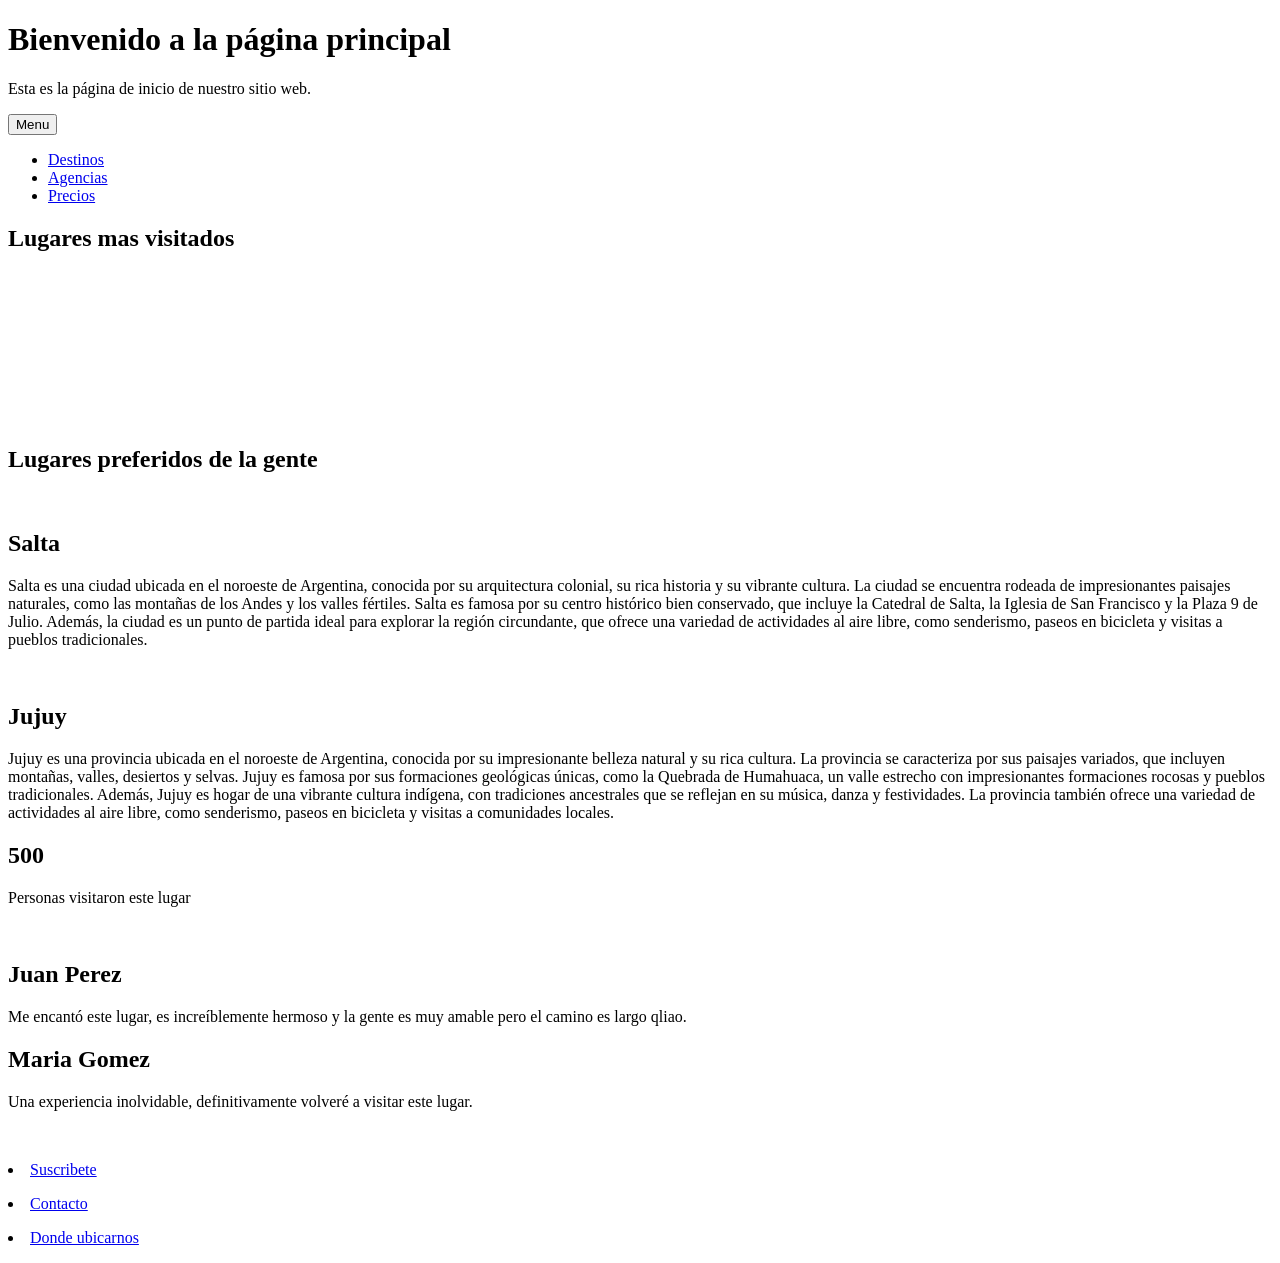
==== tp1 html y css/Pagina principal/Home.html @ c94e2295 "Primer commit" ====
<!DOCTYPE html>
<html>
<head>
    <meta charset="UTF-8">
    <meta name="viewport" content="width=device-width, initial-scale=1.0">
    <title>Pagina principal</title>
</head>
<body>
    <h1>Bienvenido a la página principal</h1>
    <p>Esta es la página de inicio de nuestro sitio web.</p>
    <header>
        <nav>
             <button>Menu</button>
            <ul>
               
                <li><a href="Destinos.html">Destinos</a></li>
                <li><a href="Agencias.html">Agencias</a></li>
                <li><a href="Precios.html">Precios</a></li>

            </ul>
        </nav>
<main>
   
    <!--Video de lugares mas visitados (Seccion hero)-->
    <section class="lugares">
        <div><h1>Lugares mas visitados</h1></div>
        <video src="paisajes.mp4" autoplay loop muted></video>
    </section>

   <!--Destinos destacados-->
<section class="Destinos">
    <h1>Lugares preferidos de la gente</h1>
    <div class="destino">
        <img src="" alt="">
        <h2>Salta</h2>
        <p>Salta es una ciudad ubicada en el noroeste de Argentina, conocida por su arquitectura colonial, su rica historia y su vibrante cultura. La ciudad se encuentra rodeada de impresionantes paisajes naturales, como las montañas de los Andes y los valles fértiles. Salta es famosa por su centro histórico bien conservado, que incluye la Catedral de Salta, la Iglesia de San Francisco y la Plaza 9 de Julio. Además, la ciudad es un punto de partida ideal para explorar la región circundante, que ofrece una variedad de actividades al aire libre, como senderismo, paseos en bicicleta y visitas a pueblos tradicionales.</p>
    </div>
    <div class="destino">
        <img src="" alt="">
        <h2>Jujuy</h2>
        <p>Jujuy es una provincia ubicada en el noroeste de Argentina, conocida por su impresionante belleza natural y su rica cultura. La provincia se caracteriza por sus paisajes variados, que incluyen montañas, valles, desiertos y selvas. Jujuy es famosa por sus formaciones geológicas únicas, como la Quebrada de Humahuaca, un valle estrecho con impresionantes formaciones rocosas y pueblos tradicionales. Además, Jujuy es hogar de una vibrante cultura indígena, con tradiciones ancestrales que se reflejan en su música, danza y festividades. La provincia también ofrece una variedad de actividades al aire libre, como senderismo, paseos en bicicleta y visitas a comunidades locales.</p>
    </div>
</section>

    <!--Contador de visitas -->
    <section class="visitas">
        <div class="contador">
            <h1>500</h1>
            <p>Personas visitaron este lugar</p>
        </div>
    </section>
  
    <!--Testimonios -->
    <section class="testimonios">
        <div class="testimonio">
            <img src="/Pagina principal/Assets/Video/marca-agua-jujuy-al-momento-1-64png.webp" alt="">
            <h2>Juan Perez</h2>
            <p>Me encantó este lugar, es increíblemente hermoso y la gente es muy amable pero el camino es largo qliao.</p>
        </div>
        <div class="testimonio">
            <h2>Maria Gomez</h2>
            <p>Una experiencia inolvidable, definitivamente volveré a visitar este lugar.</p>     
            <img src="" alt="">
        </div>
    </section>
</main>

<Footer>
    <p><li><a href="Suscribete">Suscribete</a></li></p>
    <p><li><a href="Contacto de unju">Contacto</a></li></p>
    <p><li><a href="Donde ubicarnos">Donde ubicarnos</a></li></p>
    
</Footer>
    </header>
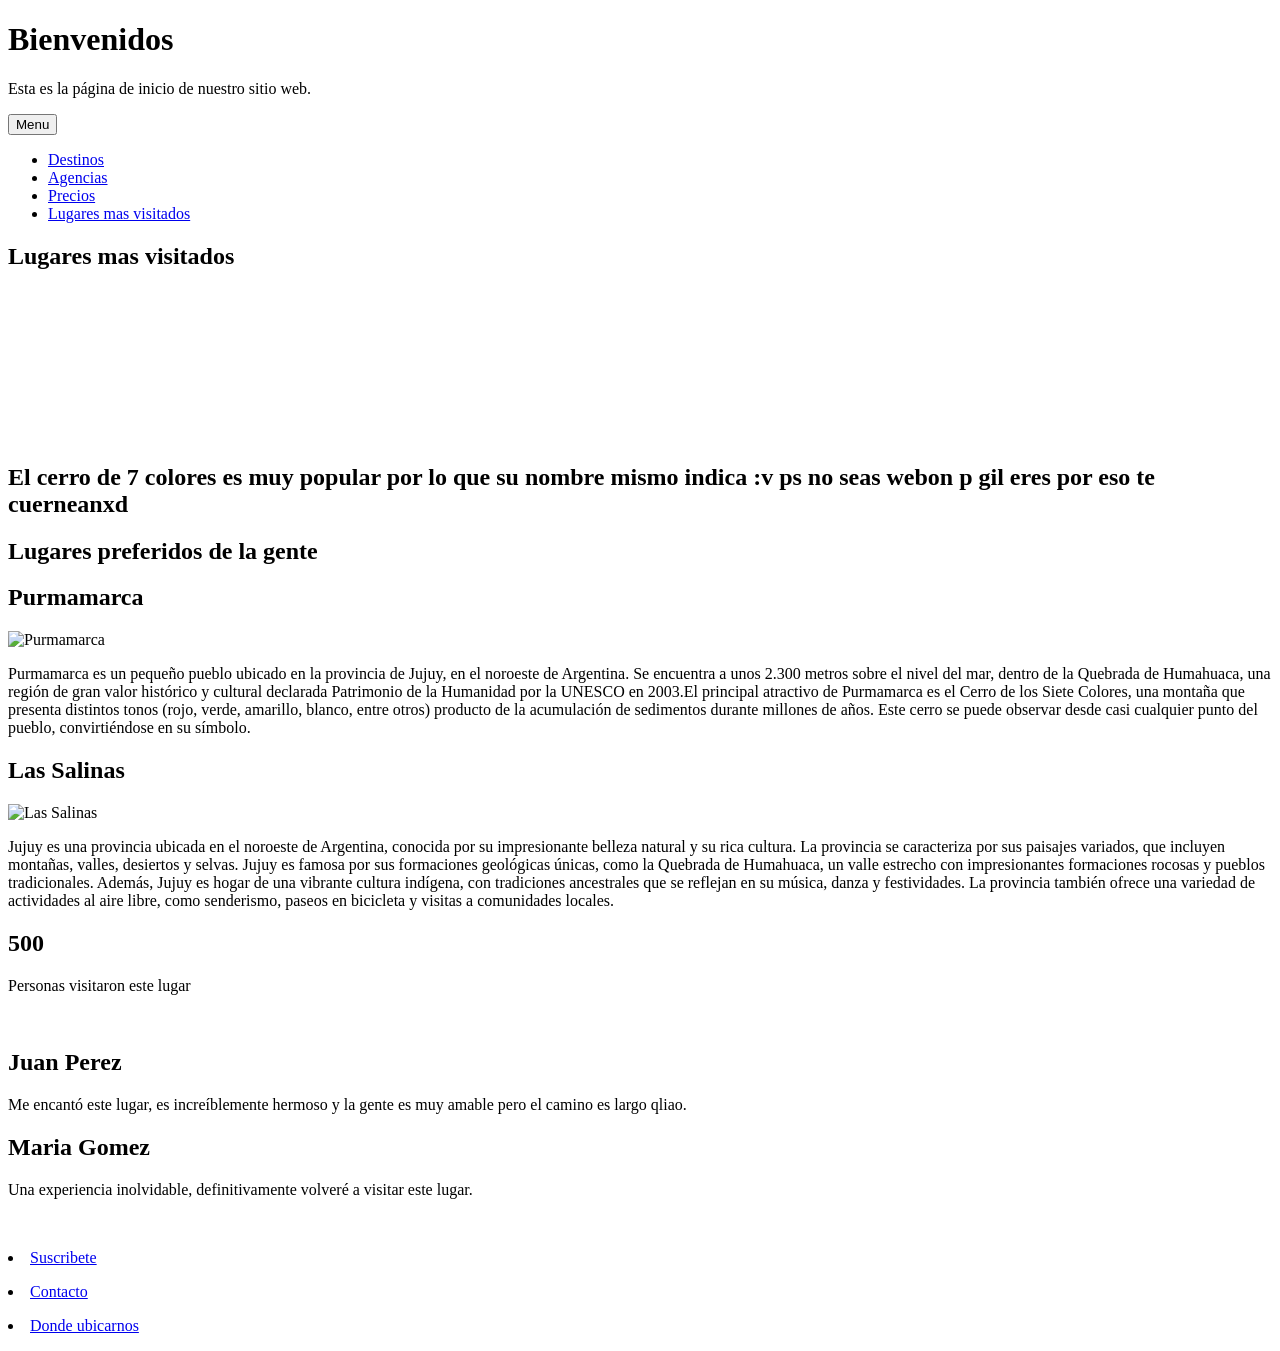
==== commit 76a19ca2: "añadiendo las demas paginas wn" ====
--- a/tp1 html y css/Pagina principal/Home.html
+++ b/tp1 html y css/Pagina principal/Home.html
@@ -4,11 +4,18 @@
     <meta charset="UTF-8">
     <meta name="viewport" content="width=device-width, initial-scale=1.0">
     <title>Pagina principal</title>
+    <link rel="stylesheet" href="/Pagina principal/Assets/css/home.css">
 </head>
+
+
 <body>
-    <h1>Bienvenido a la página principal</h1>
+    
+    <header>
+        <h1 class="titulo">Bienvenidos</h1>
     <p>Esta es la página de inicio de nuestro sitio web.</p>
-    <header>
+    </header>
+  
+    
         <nav>
              <button>Menu</button>
             <ul>
@@ -16,6 +23,7 @@
                 <li><a href="Destinos.html">Destinos</a></li>
                 <li><a href="Agencias.html">Agencias</a></li>
                 <li><a href="Precios.html">Precios</a></li>
+                <li><a href="/Pagina principal/pages/BlogDestinos.html">Lugares mas visitados</a></li>
 
             </ul>
         </nav>
@@ -24,22 +32,32 @@
     <!--Video de lugares mas visitados (Seccion hero)-->
     <section class="lugares">
         <div><h1>Lugares mas visitados</h1></div>
-        <video src="paisajes.mp4" autoplay loop muted></video>
+        <video src="/Pagina principal/Assets/video/YTDown.com_Shorts_Cerro-de-los-7-colores-Purmamarca_Media_oXQhgATPeMg_002_720p.mp4" autoplay loop muted></video>
+    <div class="overlay">
+        <h1>El cerro de 7 colores es muy popular por lo que su nombre mismo indica :v ps no seas webon p gil eres por eso te cuerneanxd</h1>
+    </div>
     </section>
 
    <!--Destinos destacados-->
 <section class="Destinos">
-    <h1>Lugares preferidos de la gente</h1>
+
+    <h1 class="titulo-destinos">Lugares preferidos de la gente</h1>
     <div class="destino">
-        <img src="" alt="">
-        <h2>Salta</h2>
-        <p>Salta es una ciudad ubicada en el noroeste de Argentina, conocida por su arquitectura colonial, su rica historia y su vibrante cultura. La ciudad se encuentra rodeada de impresionantes paisajes naturales, como las montañas de los Andes y los valles fértiles. Salta es famosa por su centro histórico bien conservado, que incluye la Catedral de Salta, la Iglesia de San Francisco y la Plaza 9 de Julio. Además, la ciudad es un punto de partida ideal para explorar la región circundante, que ofrece una variedad de actividades al aire libre, como senderismo, paseos en bicicleta y visitas a pueblos tradicionales.</p>
+        <div class="imagen-contenedor">
+            <h2>Purmamarca</h2>
+            <img src="/Pagina principal/Assets/images/purmamarca.webp" alt="Purmamarca">
+        </div>
+        <p>Purmamarca es un pequeño pueblo ubicado en la provincia de Jujuy, en el noroeste de Argentina. Se encuentra a unos 2.300 metros sobre el nivel del mar, dentro de la Quebrada de Humahuaca, una región de gran valor histórico y cultural declarada Patrimonio de la Humanidad por la UNESCO en 2003.El principal atractivo de Purmamarca es el Cerro de los Siete Colores, una montaña que presenta distintos tonos (rojo, verde, amarillo, blanco, entre otros) producto de la acumulación de sedimentos durante millones de años. Este cerro se puede observar desde casi cualquier punto del pueblo, convirtiéndose en su símbolo.</p>
     </div>
+
     <div class="destino">
-        <img src="" alt="">
-        <h2>Jujuy</h2>
+        <div class="imagen-contenedor">
+            <h2>Las Salinas</h2>
+            <img src="/Pagina principal/Assets/images/las salinas.webp" alt="Las Salinas">
+        </div>
         <p>Jujuy es una provincia ubicada en el noroeste de Argentina, conocida por su impresionante belleza natural y su rica cultura. La provincia se caracteriza por sus paisajes variados, que incluyen montañas, valles, desiertos y selvas. Jujuy es famosa por sus formaciones geológicas únicas, como la Quebrada de Humahuaca, un valle estrecho con impresionantes formaciones rocosas y pueblos tradicionales. Además, Jujuy es hogar de una vibrante cultura indígena, con tradiciones ancestrales que se reflejan en su música, danza y festividades. La provincia también ofrece una variedad de actividades al aire libre, como senderismo, paseos en bicicleta y visitas a comunidades locales.</p>
     </div>
+
 </section>
 
     <!--Contador de visitas -->
@@ -53,7 +71,7 @@
     <!--Testimonios -->
     <section class="testimonios">
         <div class="testimonio">
-            <img src="/Pagina principal/Assets/Video/marca-agua-jujuy-al-momento-1-64png.webp" alt="">
+            <img src="/Pagina principal/Assets/images/marca-agua-jujuy-al-momento-1-64png.webp" alt="">
             <h2>Juan Perez</h2>
             <p>Me encantó este lugar, es increíblemente hermoso y la gente es muy amable pero el camino es largo qliao.</p>
         </div>
@@ -67,7 +85,7 @@
 
 <Footer>
     <p><li><a href="Suscribete">Suscribete</a></li></p>
-    <p><li><a href="Contacto de unju">Contacto</a></li></p>
+    <p><li><a href="/Pagina principal/pages/Contacto.html">Contacto</a></li></p>
     <p><li><a href="Donde ubicarnos">Donde ubicarnos</a></li></p>
     
 </Footer>
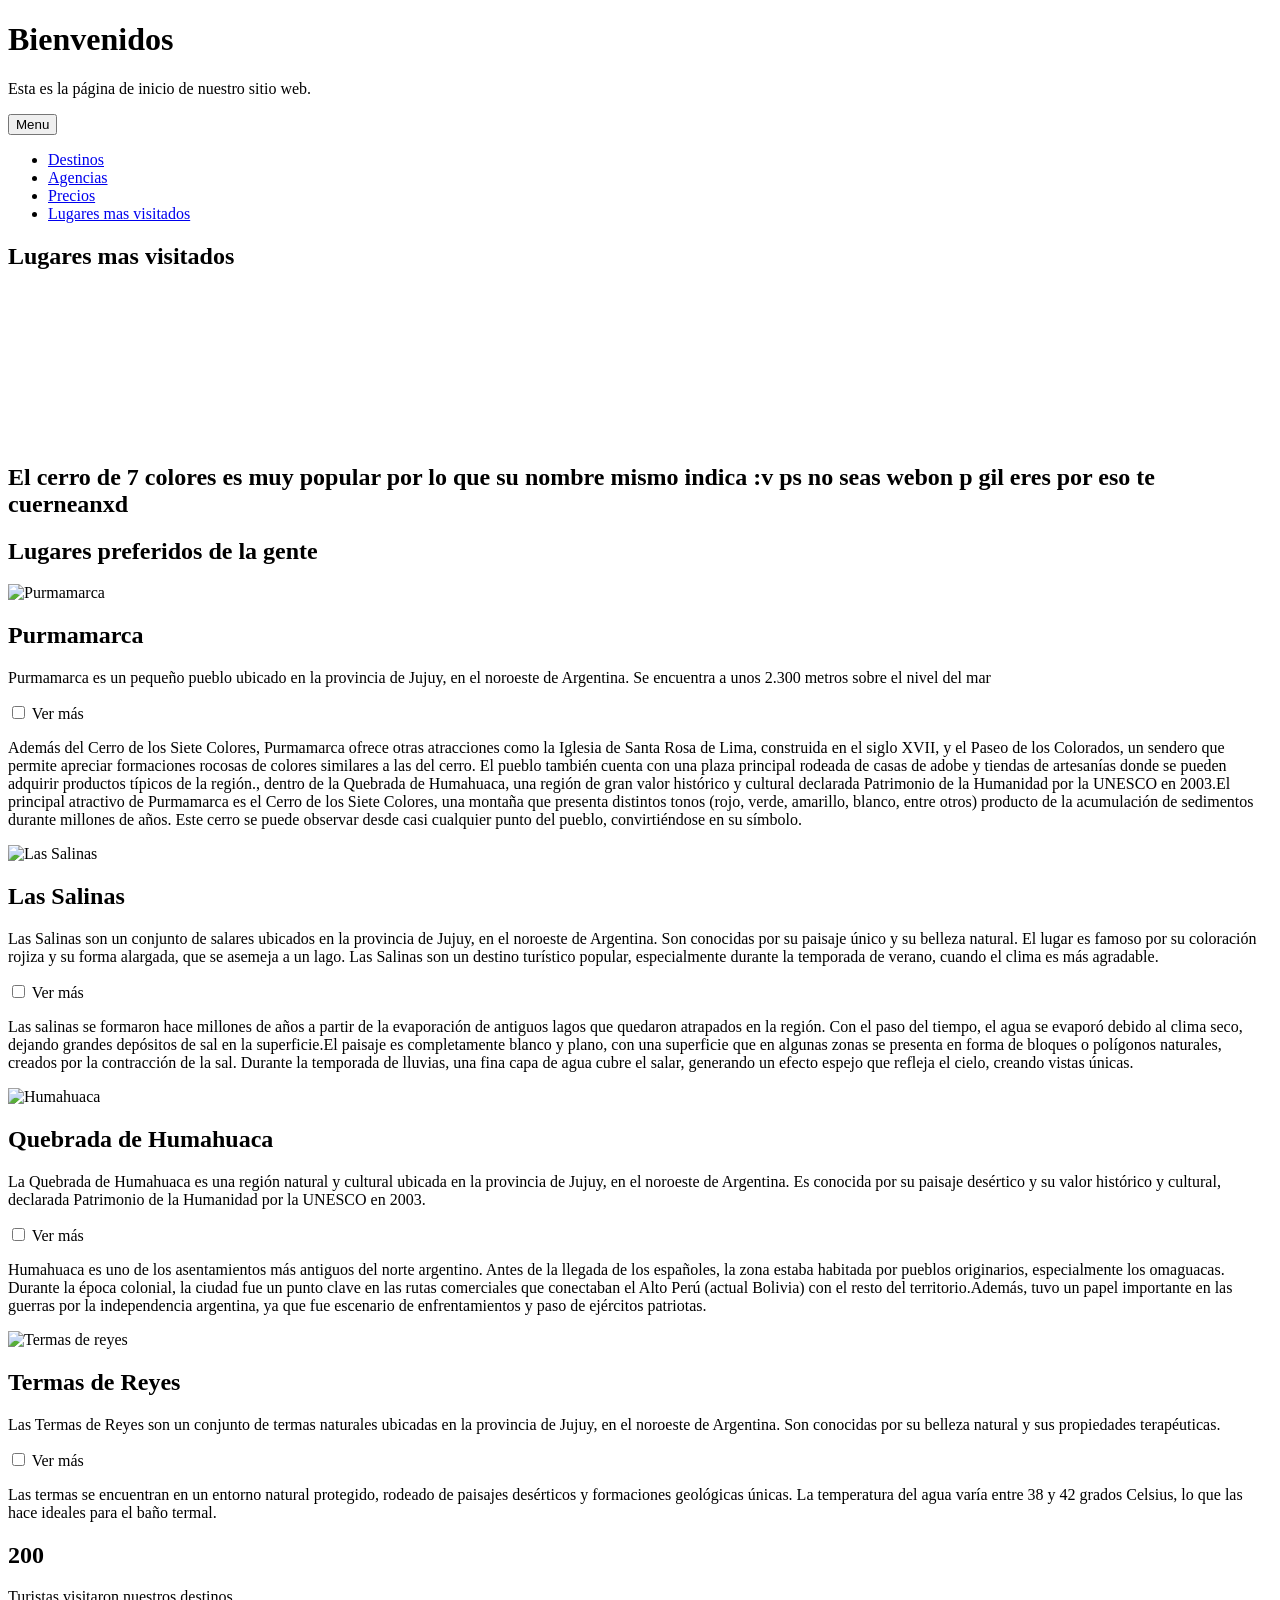
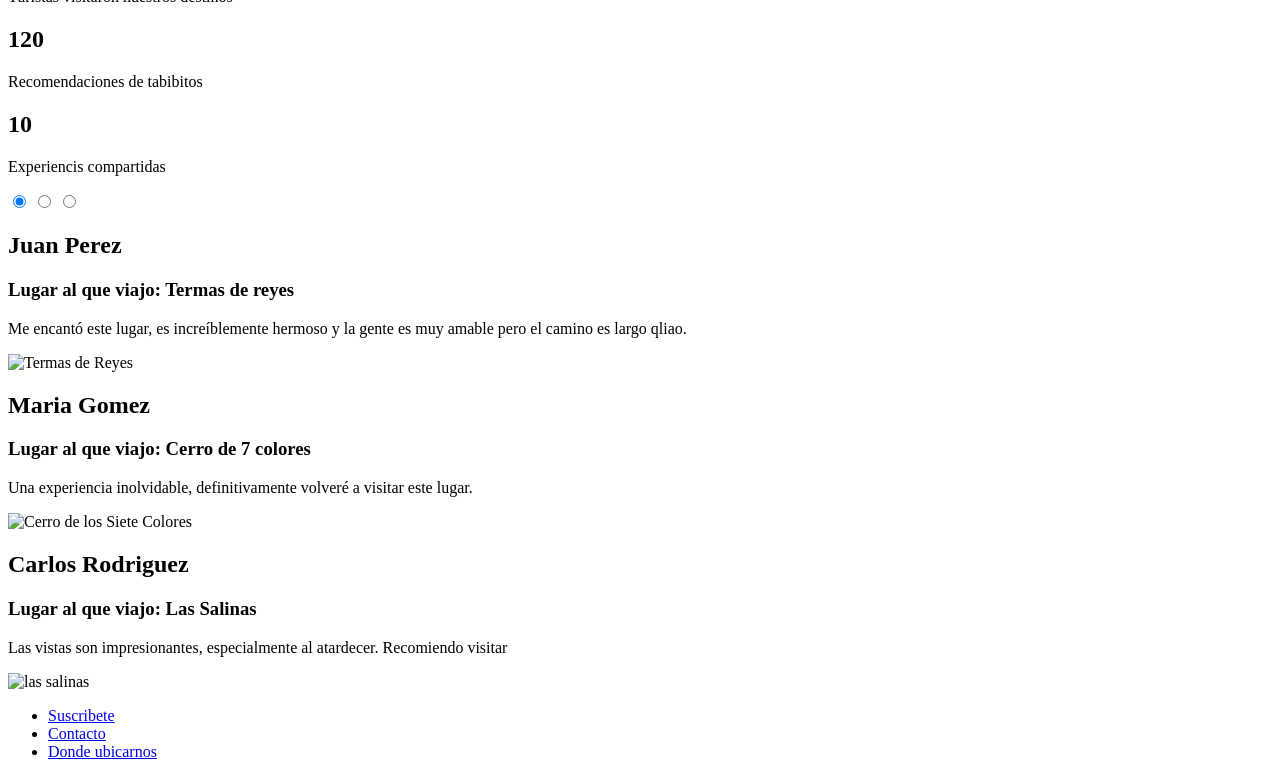
==== commit 16edd9f5: "css de contacto, pagina inicial y ya ps ni que fuera chatdeidad:V" ====
--- a/tp1 html y css/Pagina principal/Home.html
+++ b/tp1 html y css/Pagina principal/Home.html
@@ -13,10 +13,8 @@
     <header>
         <h1 class="titulo">Bienvenidos</h1>
     <p>Esta es la página de inicio de nuestro sitio web.</p>
-    </header>
-  
-    
-        <nav>
+    <!-- Menu desplegable -->
+  <nav>
              <button>Menu</button>
             <ul>
                
@@ -26,10 +24,14 @@
                 <li><a href="/Pagina principal/pages/BlogDestinos.html">Lugares mas visitados</a></li>
 
             </ul>
-        </nav>
+        </nav>   
+</header>
+  
+    
+      
 <main>
    
-    <!--Video de lugares mas visitados (Seccion hero)-->
+    <!-- Video de lugares mas visitados (Seccion hero) -->
     <section class="lugares">
         <div><h1>Lugares mas visitados</h1></div>
         <video src="/Pagina principal/Assets/video/YTDown.com_Shorts_Cerro-de-los-7-colores-Purmamarca_Media_oXQhgATPeMg_002_720p.mp4" autoplay loop muted></video>
@@ -38,55 +40,122 @@
     </div>
     </section>
 
-   <!--Destinos destacados-->
-<section class="Destinos">
+  <!--  Destinos destacados -->
+<section class="Cards">
 
     <h1 class="titulo-destinos">Lugares preferidos de la gente</h1>
-    <div class="destino">
-        <div class="imagen-contenedor">
+    
+    <div class="card">
+        <img src="/Pagina principal/Assets/images/purmamarca.webp" alt="Purmamarca">
             <h2>Purmamarca</h2>
-            <img src="/Pagina principal/Assets/images/purmamarca.webp" alt="Purmamarca">
-        </div>
-        <p>Purmamarca es un pequeño pueblo ubicado en la provincia de Jujuy, en el noroeste de Argentina. Se encuentra a unos 2.300 metros sobre el nivel del mar, dentro de la Quebrada de Humahuaca, una región de gran valor histórico y cultural declarada Patrimonio de la Humanidad por la UNESCO en 2003.El principal atractivo de Purmamarca es el Cerro de los Siete Colores, una montaña que presenta distintos tonos (rojo, verde, amarillo, blanco, entre otros) producto de la acumulación de sedimentos durante millones de años. Este cerro se puede observar desde casi cualquier punto del pueblo, convirtiéndose en su símbolo.</p>
+        <p>Purmamarca es un pequeño pueblo ubicado en la provincia de Jujuy, en el noroeste de Argentina. Se encuentra a unos 2.300 metros sobre el nivel del mar</p>
+        <input type="checkbox" id="ver-mas"> 
+        <label for="ver-mas">Ver más</label>
+        <div class="contenido-adicional">
+            <p>Además del Cerro de los Siete Colores, Purmamarca ofrece otras atracciones como la Iglesia de Santa Rosa de Lima, construida en el siglo XVII, y el Paseo de los Colorados, un sendero que permite apreciar formaciones rocosas de colores similares a las del cerro. El pueblo también cuenta con una plaza principal rodeada de casas de adobe y tiendas de artesanías donde se pueden adquirir productos típicos de la región., dentro de la Quebrada de Humahuaca, una región de gran valor histórico y cultural declarada Patrimonio de la Humanidad por la UNESCO en 2003.El principal atractivo de Purmamarca es el Cerro de los Siete Colores, una montaña que presenta distintos tonos (rojo, verde, amarillo, blanco, entre otros) producto de la acumulación de sedimentos durante millones de años. Este cerro se puede observar desde casi cualquier punto del pueblo, convirtiéndose en su símbolo.</p>
+    </div>
     </div>
 
-    <div class="destino">
-        <div class="imagen-contenedor">
-            <h2>Las Salinas</h2>
-            <img src="/Pagina principal/Assets/images/las salinas.webp" alt="Las Salinas">
+    <div class="card">
+    
+        <img src="/Pagina principal/Assets/images/las salinas.webp" alt="Las Salinas">
+            <h2>Las Salinas</h2>    
+               <p>Las Salinas son un conjunto de salares ubicados en la provincia de Jujuy, en el noroeste de Argentina. Son conocidas por su paisaje único y su belleza natural. El lugar es famoso por su coloración rojiza y su forma alargada, que se asemeja a un lago. Las Salinas son un destino turístico popular, especialmente durante la temporada de verano, cuando el clima es más agradable.</p>
+    
+        <input type="checkbox" id="ver-mas-salinas">
+        <label for="ver-mas-salinas">Ver más</label>
+        <div class="contenido-adicional">
+            <p> Las salinas se formaron hace millones de años a partir de la evaporación de antiguos lagos que quedaron atrapados en la región. Con el paso del tiempo, el agua se evaporó debido al clima seco, dejando grandes depósitos de sal en la superficie.El paisaje es completamente blanco y plano, con una superficie que en algunas zonas se presenta en forma de bloques o polígonos naturales, creados por la contracción de la sal. Durante la temporada de lluvias, una fina capa de agua cubre el salar, generando un efecto espejo que refleja el cielo, creando vistas únicas.</p>
         </div>
-        <p>Jujuy es una provincia ubicada en el noroeste de Argentina, conocida por su impresionante belleza natural y su rica cultura. La provincia se caracteriza por sus paisajes variados, que incluyen montañas, valles, desiertos y selvas. Jujuy es famosa por sus formaciones geológicas únicas, como la Quebrada de Humahuaca, un valle estrecho con impresionantes formaciones rocosas y pueblos tradicionales. Además, Jujuy es hogar de una vibrante cultura indígena, con tradiciones ancestrales que se reflejan en su música, danza y festividades. La provincia también ofrece una variedad de actividades al aire libre, como senderismo, paseos en bicicleta y visitas a comunidades locales.</p>
+
     </div>
+
+    <div class="card">
+    <img src="/Pagina principal/Assets/images/quebrada-de-humahuaca.webp" alt="Humahuaca">
+        <h2>Quebrada de Humahuaca</h2>
+        <p>La Quebrada de Humahuaca es una región natural y cultural ubicada en la provincia de Jujuy, en el noroeste de Argentina. Es conocida por su paisaje desértico y su valor histórico y cultural, declarada Patrimonio de la Humanidad por la UNESCO en 2003.</p>
+        <input type="checkbox" id="ver-mas-humahuaca">
+        <label for="ver-mas-humahuaca">Ver más</label>
+        <div class="contenido-adicional">
+            <p>Humahuaca es uno de los asentamientos más antiguos del norte argentino. Antes de la llegada de los españoles, la zona estaba habitada por pueblos originarios, especialmente los omaguacas. Durante la época colonial, la ciudad fue un punto clave en las rutas comerciales que conectaban el Alto Perú (actual Bolivia) con el resto del territorio.Además, tuvo un papel importante en las guerras por la independencia argentina, ya que fue escenario de enfrentamientos y paso de ejércitos patriotas.</p>
+        </div>
+    </div>
+
+<div class="card">
+    <img src="/Pagina principal/Assets/images/Termas de reyes.webp"  alt="Termas de reyes">
+    <h2>Termas de Reyes</h2>
+    <p>Las Termas de Reyes son un conjunto de termas naturales ubicadas en la provincia de Jujuy, en el noroeste de Argentina. Son conocidas por su belleza natural y sus propiedades terapéuticas.</p>
+    <input type="checkbox" id="ver-mas-reyes">
+    <label for="ver-mas-reyes">Ver más</label>
+    <div class="contenido-adicional">
+        <p>Las termas se encuentran en un entorno natural protegido, rodeado de paisajes desérticos y formaciones geológicas únicas. La temperatura del agua varía entre 38 y 42 grados Celsius, lo que las hace ideales para el baño termal.</p>
+    </div>
+</div>
 
 </section>
 
     <!--Contador de visitas -->
-    <section class="visitas">
-        <div class="contador">
-            <h1>500</h1>
-            <p>Personas visitaron este lugar</p>
+    <section class="contador">
+        <div class="visitas">
+            <h2 class="numero">200</h2>
+            <p>Turistas visitaron nuestros destinos</p>
         </div>
+        <div class="visitas">
+            <h2 class="numero">120</h2>
+            <p>Recomendaciones de tabibitos</p>
+        </div>  
+        <div class="visitas">
+            <h2 class="numero">10</h2>
+            <p>Experiencis compartidas</p>
+        </div>
+      
     </section>
   
     <!--Testimonios -->
     <section class="testimonios">
+   
+    
+        <input type="radio" name="testimonio"  id="t1" class="punto" checked>
+        <input type="radio" name="testimonio"  id="t2" class="punto">
+        <input type="radio" name="testimonio"  id="t3" class="punto">
+  
+        
+    <div class="carrusel">
         <div class="testimonio">
-            <img src="/Pagina principal/Assets/images/marca-agua-jujuy-al-momento-1-64png.webp" alt="">
+            
             <h2>Juan Perez</h2>
+            <h3>Lugar al que viajo: Termas de reyes</h3>
             <p>Me encantó este lugar, es increíblemente hermoso y la gente es muy amable pero el camino es largo qliao.</p>
+            <img src="/Pagina principal/Assets/images/Termas de reyes.webp" alt="Termas de Reyes">
         </div>
+        
         <div class="testimonio">
             <h2>Maria Gomez</h2>
+            <h3>Lugar al que viajo: Cerro de 7 colores</h3>
             <p>Una experiencia inolvidable, definitivamente volveré a visitar este lugar.</p>     
-            <img src="" alt="">
+            <img src="/Pagina principal/Assets/images/cerro-de-los-siete-colores.webp" alt="Cerro de los Siete Colores">
         </div>
-    </section>
+        
+        <div class="testimonio">
+            
+            <h2>Carlos Rodriguez</h2>
+            <h3>Lugar al que viajo: Las Salinas</h3>
+            <p>Las vistas son impresionantes, especialmente al atardecer. Recomiendo visitar</p>
+            <img src="/Pagina principal/Assets/images/las salinas.webp" alt="las salinas">
+        
+        </div>
+    </div>
+    
+</section>
+
 </main>
 
-<Footer>
-    <p><li><a href="Suscribete">Suscribete</a></li></p>
-    <p><li><a href="/Pagina principal/pages/Contacto.html">Contacto</a></li></p>
-    <p><li><a href="Donde ubicarnos">Donde ubicarnos</a></li></p>
-    
-</Footer>
-    </header>+<!-- Pie de pagina -->
+<footer>
+    <ul>
+        <li><a href="#">Suscribete</a></li>
+        <li><a href="/Pagina principal/pages/Contacto.html">Contacto</a></li>
+        <li><a href="https://maps.app.goo.gl/j1ZGdCBHEbtTEC1y9">Donde ubicarnos</a></li>
+    </ul>
+</footer>
+</body>
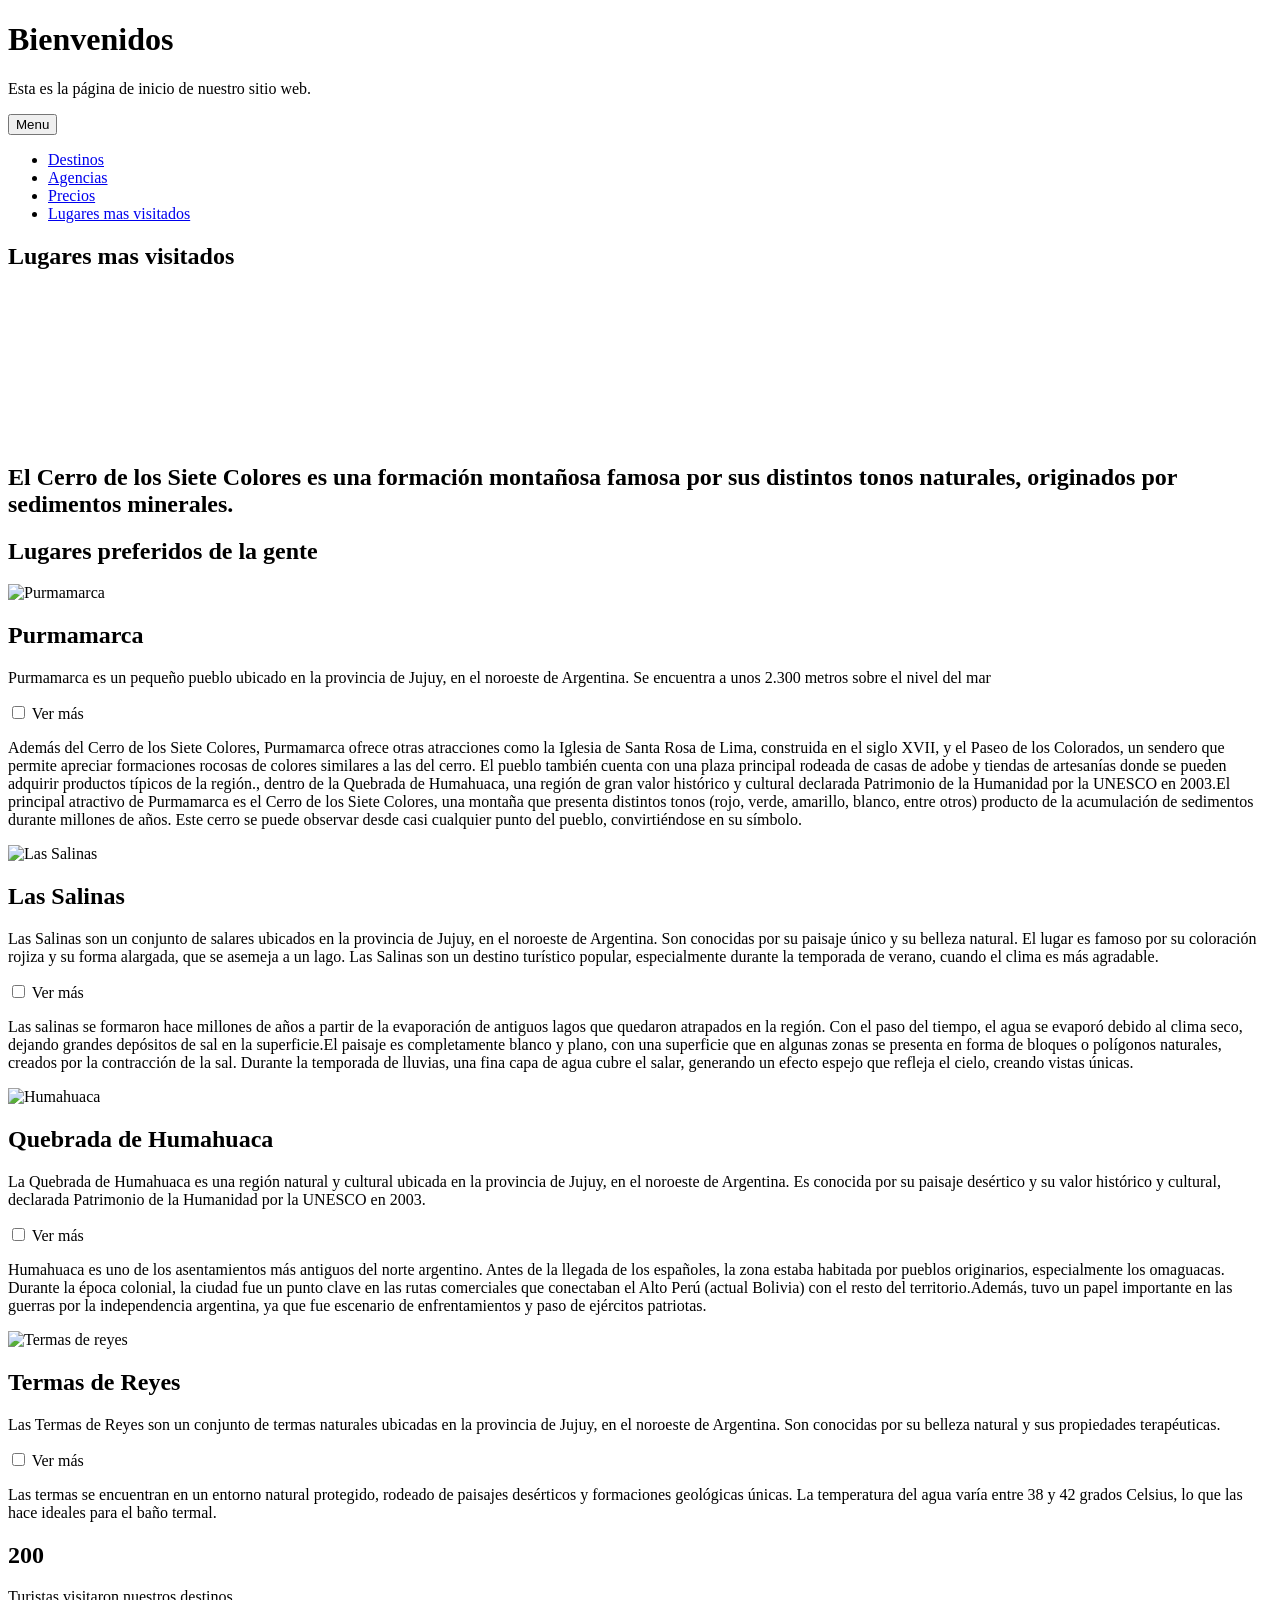
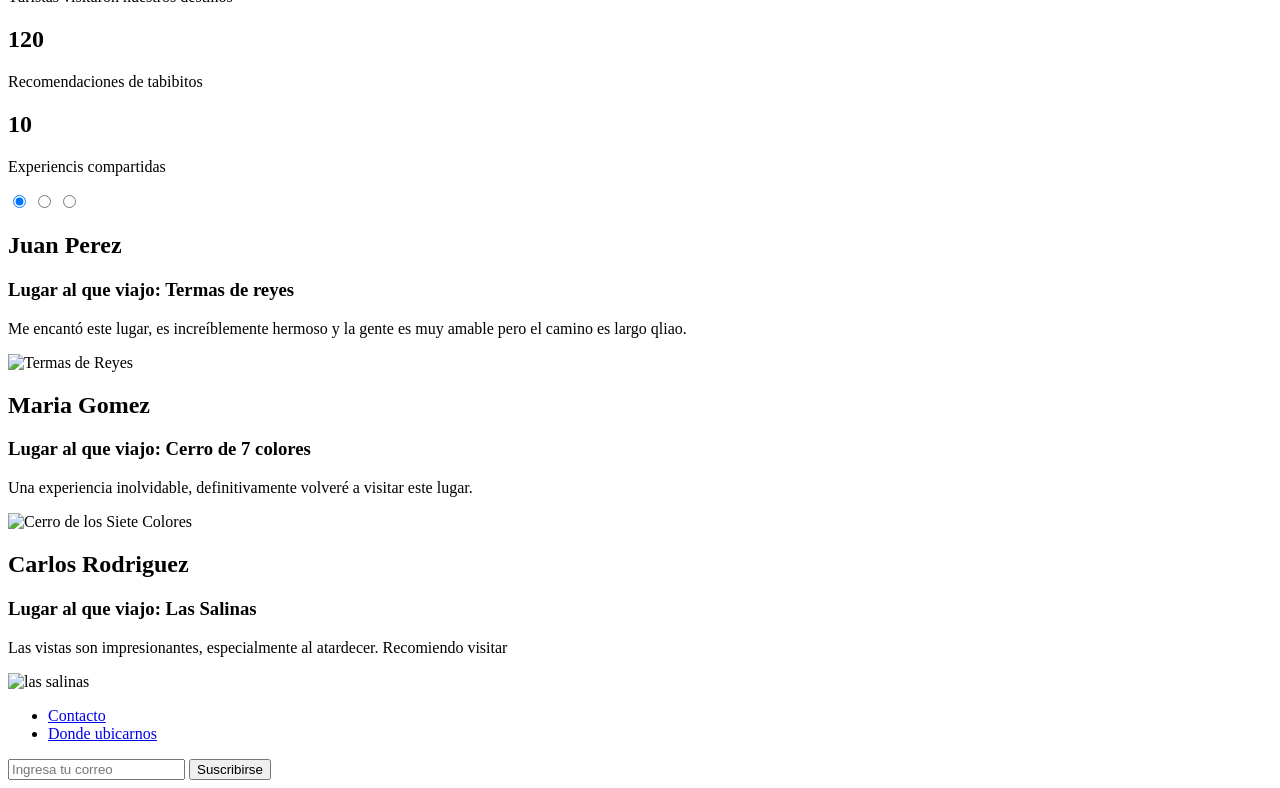
==== commit 33d53ae6: "pagina de inicio terminada y contactanos casi terminada falta el modal de confirmacion" ====
--- a/tp1 html y css/Pagina principal/Home.html
+++ b/tp1 html y css/Pagina principal/Home.html
@@ -36,7 +36,7 @@
         <div><h1>Lugares mas visitados</h1></div>
         <video src="/Pagina principal/Assets/video/YTDown.com_Shorts_Cerro-de-los-7-colores-Purmamarca_Media_oXQhgATPeMg_002_720p.mp4" autoplay loop muted></video>
     <div class="overlay">
-        <h1>El cerro de 7 colores es muy popular por lo que su nombre mismo indica :v ps no seas webon p gil eres por eso te cuerneanxd</h1>
+        <h1>El Cerro de los Siete Colores es una formación montañosa famosa por sus distintos tonos naturales, originados por sedimentos minerales.</h1>
     </div>
     </section>
 
@@ -153,9 +153,14 @@
 <!-- Pie de pagina -->
 <footer>
     <ul>
-        <li><a href="#">Suscribete</a></li>
+     
         <li><a href="/Pagina principal/pages/Contacto.html">Contacto</a></li>
         <li><a href="https://maps.app.goo.gl/j1ZGdCBHEbtTEC1y9">Donde ubicarnos</a></li>
     </ul>
+
+    <form id="newsletter">
+        <input type="email" placeholder="Ingresa tu correo" required>
+        <button type="submit">Suscribirse</button>
+    </form>
 </footer>
 </body>
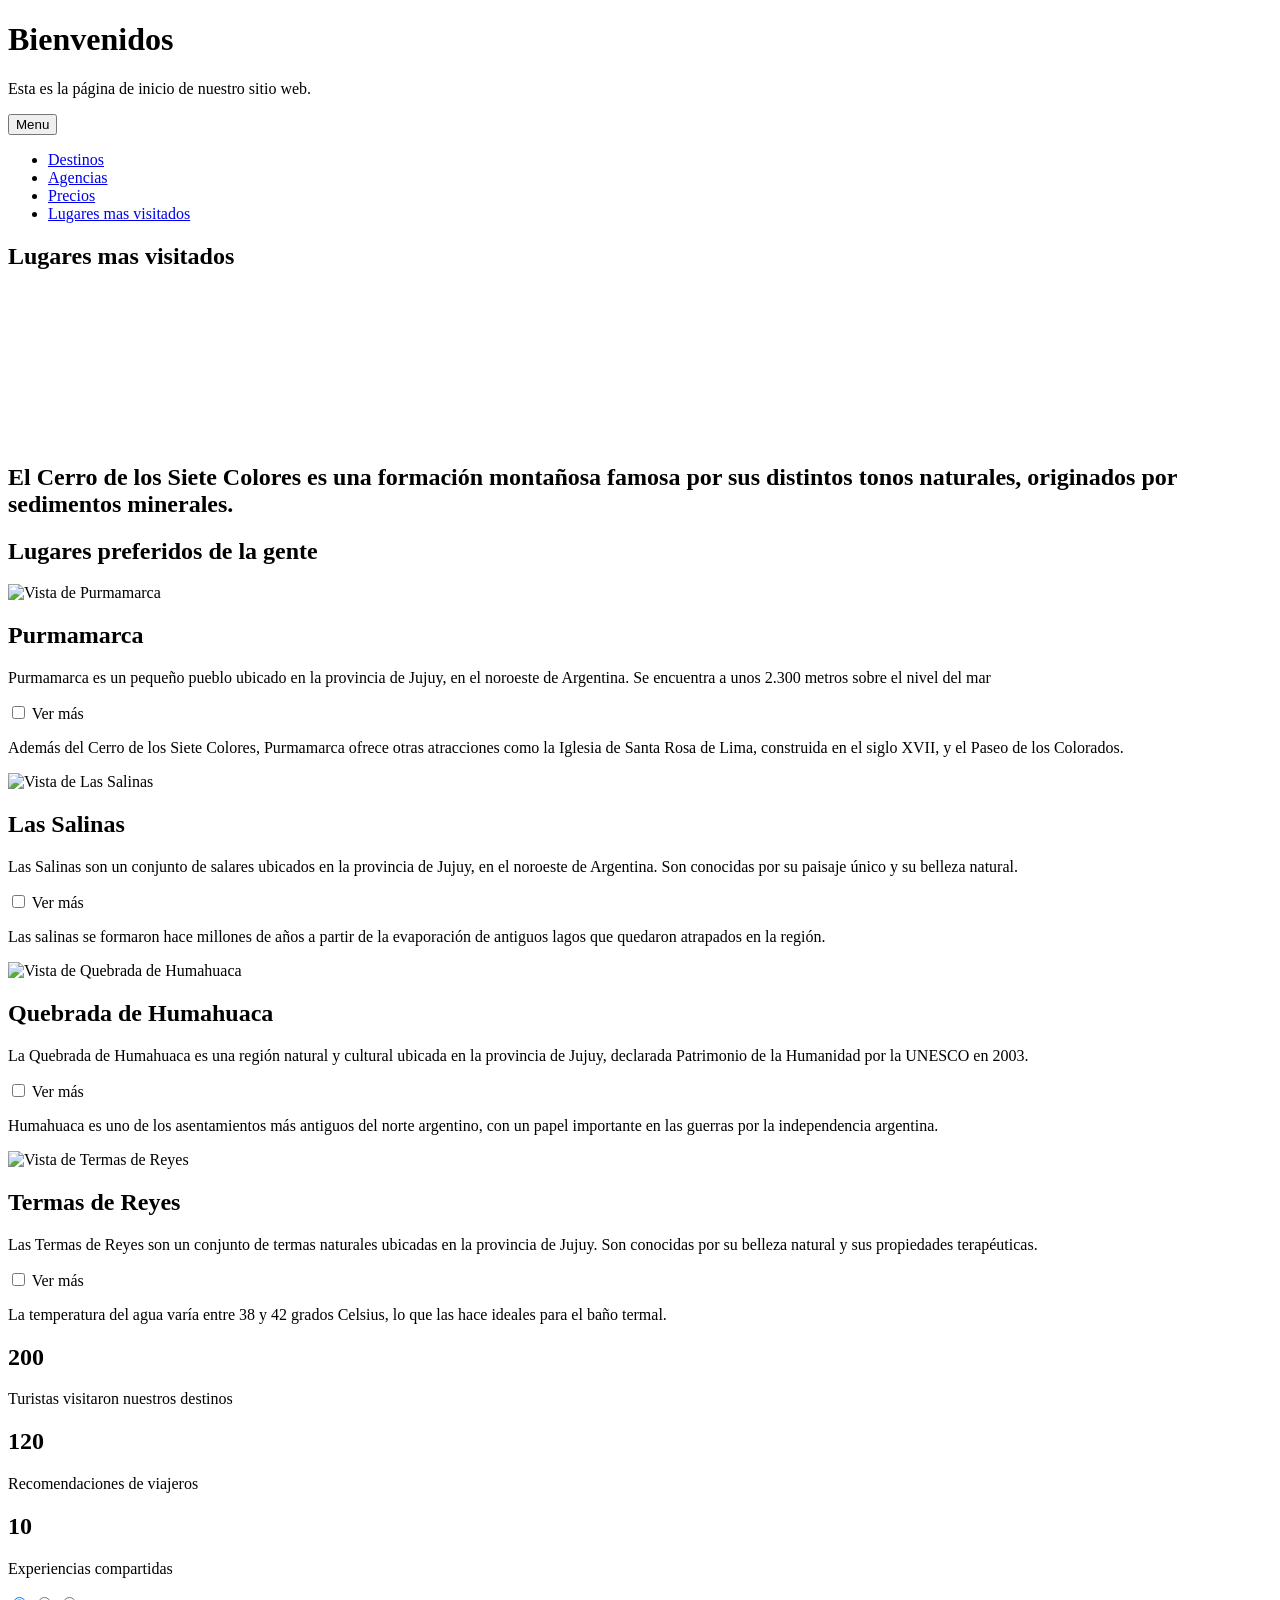
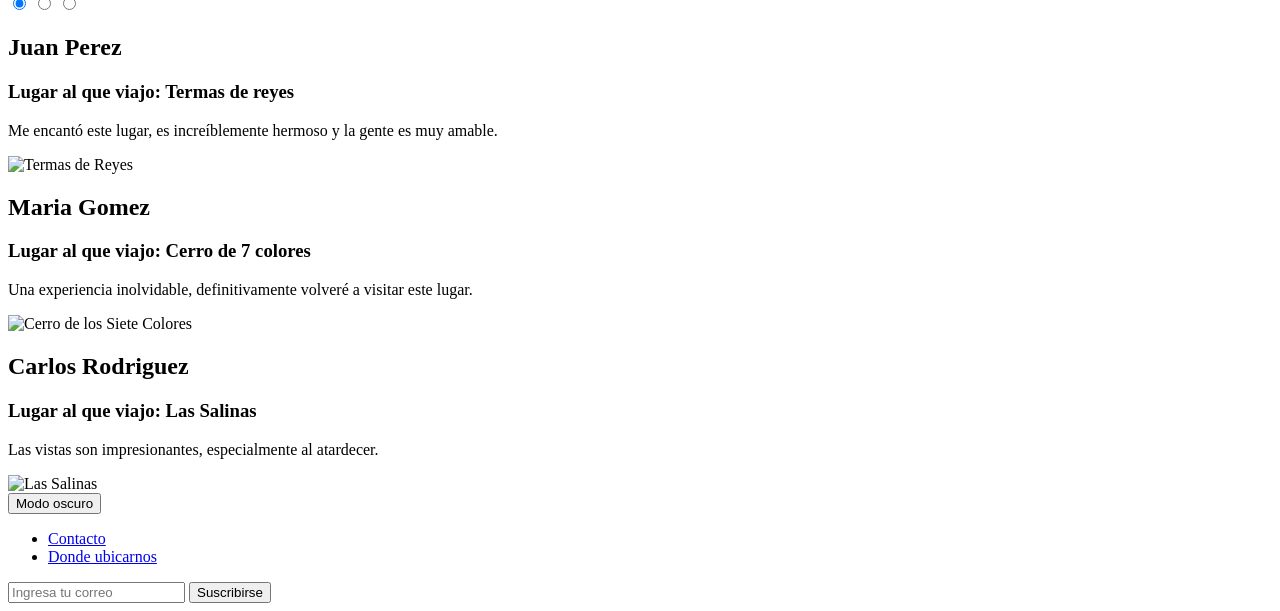
==== commit f8a72b45: "css y html ya terminado de blog, contacto y home" ====
--- a/tp1 html y css/Pagina principal/Home.html
+++ b/tp1 html y css/Pagina principal/Home.html
@@ -1,166 +1,146 @@
 <!DOCTYPE html>
-<html>
+<html lang="es">
 <head>
     <meta charset="UTF-8">
     <meta name="viewport" content="width=device-width, initial-scale=1.0">
     <title>Pagina principal</title>
     <link rel="stylesheet" href="/Pagina principal/Assets/css/home.css">
 </head>
+<body>
+    <header role="banner">
+        <h1 class="titulo">Bienvenidos</h1>
+        <p>Esta es la página de inicio de nuestro sitio web.</p>
+        <nav role="navigation" aria-label="Menú principal">
+            <div class="menu-contenedor">   
+                            <button aria-label="Abrir menú de navegación">Menu</button>
+            <ul>
+                <li><a href="/Pagina principal/pages/Destinos.html" aria-label="Ver destinos">Destinos</a></li>
+                <li><a href="/Pagina principal/pages/Agencias.html" aria-label="Ver agencias">Agencias</a></li>
+                <li><a href="/Pagina principal/pages/Precios.html" aria-label="Ver precios">Precios</a></li>
+                <li><a href="/Pagina principal/pages/BlogDestinos.html" aria-label="Ver lugares más visitados">Lugares mas visitados</a></li>
+            </ul>
+            </div>
+        </nav>
+    </header>
 
+    <main role="main">
 
-<body>
-    
-    <header>
-        <h1 class="titulo">Bienvenidos</h1>
-    <p>Esta es la página de inicio de nuestro sitio web.</p>
-    <!-- Menu desplegable -->
-  <nav>
-             <button>Menu</button>
-            <ul>
-               
-                <li><a href="Destinos.html">Destinos</a></li>
-                <li><a href="Agencias.html">Agencias</a></li>
-                <li><a href="Precios.html">Precios</a></li>
-                <li><a href="/Pagina principal/pages/BlogDestinos.html">Lugares mas visitados</a></li>
+        <section class="lugares" aria-label="Sección hero con video">
+            <div><h1>Lugares mas visitados</h1></div>
+            <video src="/Pagina principal/Assets/video/YTDown.com_Shorts_Cerro-de-los-7-colores-Purmamarca_Media_oXQhgATPeMg_002_720p.mp4" autoplay loop muted aria-hidden="true"></video>
+            <div class="overlay">
+                <h1>El Cerro de los Siete Colores es una formación montañosa famosa por sus distintos tonos naturales, originados por sedimentos minerales.</h1>
+            </div>
+        </section>
 
-            </ul>
-        </nav>   
-</header>
-  
-    
-      
-<main>
-   
-    <!-- Video de lugares mas visitados (Seccion hero) -->
-    <section class="lugares">
-        <div><h1>Lugares mas visitados</h1></div>
-        <video src="/Pagina principal/Assets/video/YTDown.com_Shorts_Cerro-de-los-7-colores-Purmamarca_Media_oXQhgATPeMg_002_720p.mp4" autoplay loop muted></video>
-    <div class="overlay">
-        <h1>El Cerro de los Siete Colores es una formación montañosa famosa por sus distintos tonos naturales, originados por sedimentos minerales.</h1>
-    </div>
-    </section>
+        <section class="Cards" aria-label="Destinos destacados">
+            <h1 class="titulo-destinos">Lugares preferidos de la gente</h1>
 
-  <!--  Destinos destacados -->
-<section class="Cards">
+            <div class="card">
+                <img src="/Pagina principal/Assets/images/purmamarca.webp" alt="Vista de Purmamarca">
+                <h2>Purmamarca</h2>
+                <p>Purmamarca es un pequeño pueblo ubicado en la provincia de Jujuy, en el noroeste de Argentina. Se encuentra a unos 2.300 metros sobre el nivel del mar</p>
+                <input type="checkbox" id="ver-mas">
+                <label for="ver-mas" aria-label="Ver más sobre Purmamarca">Ver más</label>
+                <div class="contenido-adicional">
+                    <p>Además del Cerro de los Siete Colores, Purmamarca ofrece otras atracciones como la Iglesia de Santa Rosa de Lima, construida en el siglo XVII, y el Paseo de los Colorados.</p>
+                </div>
+            </div>
 
-    <h1 class="titulo-destinos">Lugares preferidos de la gente</h1>
-    
-    <div class="card">
-        <img src="/Pagina principal/Assets/images/purmamarca.webp" alt="Purmamarca">
-            <h2>Purmamarca</h2>
-        <p>Purmamarca es un pequeño pueblo ubicado en la provincia de Jujuy, en el noroeste de Argentina. Se encuentra a unos 2.300 metros sobre el nivel del mar</p>
-        <input type="checkbox" id="ver-mas"> 
-        <label for="ver-mas">Ver más</label>
-        <div class="contenido-adicional">
-            <p>Además del Cerro de los Siete Colores, Purmamarca ofrece otras atracciones como la Iglesia de Santa Rosa de Lima, construida en el siglo XVII, y el Paseo de los Colorados, un sendero que permite apreciar formaciones rocosas de colores similares a las del cerro. El pueblo también cuenta con una plaza principal rodeada de casas de adobe y tiendas de artesanías donde se pueden adquirir productos típicos de la región., dentro de la Quebrada de Humahuaca, una región de gran valor histórico y cultural declarada Patrimonio de la Humanidad por la UNESCO en 2003.El principal atractivo de Purmamarca es el Cerro de los Siete Colores, una montaña que presenta distintos tonos (rojo, verde, amarillo, blanco, entre otros) producto de la acumulación de sedimentos durante millones de años. Este cerro se puede observar desde casi cualquier punto del pueblo, convirtiéndose en su símbolo.</p>
-    </div>
-    </div>
+            <div class="card">
+                <img src="/Pagina principal/Assets/images/las salinas.webp" alt="Vista de Las Salinas">
+                <h2>Las Salinas</h2>
+                <p>Las Salinas son un conjunto de salares ubicados en la provincia de Jujuy, en el noroeste de Argentina. Son conocidas por su paisaje único y su belleza natural.</p>
+                <input type="checkbox" id="ver-mas-salinas">
+                <label for="ver-mas-salinas" aria-label="Ver más sobre Las Salinas">Ver más</label>
+                <div class="contenido-adicional">
+                    <p>Las salinas se formaron hace millones de años a partir de la evaporación de antiguos lagos que quedaron atrapados en la región.</p>
+                </div>
+            </div>
 
-    <div class="card">
-    
-        <img src="/Pagina principal/Assets/images/las salinas.webp" alt="Las Salinas">
-            <h2>Las Salinas</h2>    
-               <p>Las Salinas son un conjunto de salares ubicados en la provincia de Jujuy, en el noroeste de Argentina. Son conocidas por su paisaje único y su belleza natural. El lugar es famoso por su coloración rojiza y su forma alargada, que se asemeja a un lago. Las Salinas son un destino turístico popular, especialmente durante la temporada de verano, cuando el clima es más agradable.</p>
-    
-        <input type="checkbox" id="ver-mas-salinas">
-        <label for="ver-mas-salinas">Ver más</label>
-        <div class="contenido-adicional">
-            <p> Las salinas se formaron hace millones de años a partir de la evaporación de antiguos lagos que quedaron atrapados en la región. Con el paso del tiempo, el agua se evaporó debido al clima seco, dejando grandes depósitos de sal en la superficie.El paisaje es completamente blanco y plano, con una superficie que en algunas zonas se presenta en forma de bloques o polígonos naturales, creados por la contracción de la sal. Durante la temporada de lluvias, una fina capa de agua cubre el salar, generando un efecto espejo que refleja el cielo, creando vistas únicas.</p>
-        </div>
+            <div class="card">
+                <img src="/Pagina principal/Assets/images/quebrada-de-humahuaca.webp" alt="Vista de Quebrada de Humahuaca">
+                <h2>Quebrada de Humahuaca</h2>
+                <p>La Quebrada de Humahuaca es una región natural y cultural ubicada en la provincia de Jujuy, declarada Patrimonio de la Humanidad por la UNESCO en 2003.</p>
+                <input type="checkbox" id="ver-mas-humahuaca">
+                <label for="ver-mas-humahuaca" aria-label="Ver más sobre Quebrada de Humahuaca">Ver más</label>
+                <div class="contenido-adicional">
+                    <p>Humahuaca es uno de los asentamientos más antiguos del norte argentino, con un papel importante en las guerras por la independencia argentina.</p>
+                </div>
+            </div>
 
-    </div>
+            <div class="card">
+                <img src="/Pagina principal/Assets/images/Termas de reyes.webp" alt="Vista de Termas de Reyes">
+                <h2>Termas de Reyes</h2>
+                <p>Las Termas de Reyes son un conjunto de termas naturales ubicadas en la provincia de Jujuy. Son conocidas por su belleza natural y sus propiedades terapéuticas.</p>
+                <input type="checkbox" id="ver-mas-reyes">
+                <label for="ver-mas-reyes" aria-label="Ver más sobre Termas de Reyes">Ver más</label>
+                <div class="contenido-adicional">
+                    <p>La temperatura del agua varía entre 38 y 42 grados Celsius, lo que las hace ideales para el baño termal.</p>
+                </div>
+            </div>
+        </section>
 
-    <div class="card">
-    <img src="/Pagina principal/Assets/images/quebrada-de-humahuaca.webp" alt="Humahuaca">
-        <h2>Quebrada de Humahuaca</h2>
-        <p>La Quebrada de Humahuaca es una región natural y cultural ubicada en la provincia de Jujuy, en el noroeste de Argentina. Es conocida por su paisaje desértico y su valor histórico y cultural, declarada Patrimonio de la Humanidad por la UNESCO en 2003.</p>
-        <input type="checkbox" id="ver-mas-humahuaca">
-        <label for="ver-mas-humahuaca">Ver más</label>
-        <div class="contenido-adicional">
-            <p>Humahuaca es uno de los asentamientos más antiguos del norte argentino. Antes de la llegada de los españoles, la zona estaba habitada por pueblos originarios, especialmente los omaguacas. Durante la época colonial, la ciudad fue un punto clave en las rutas comerciales que conectaban el Alto Perú (actual Bolivia) con el resto del territorio.Además, tuvo un papel importante en las guerras por la independencia argentina, ya que fue escenario de enfrentamientos y paso de ejércitos patriotas.</p>
-        </div>
-    </div>
+        <section class="contador" aria-label="Estadísticas">
+            <div class="visitas">
+                <h2 class="numero">200</h2>
+                <p>Turistas visitaron nuestros destinos</p>
+            </div>
+            <div class="visitas">
+                <h2 class="numero">120</h2>
+                <p>Recomendaciones de viajeros</p>
+            </div>
+            <div class="visitas">
+                <h2 class="numero">10</h2>
+                <p>Experiencias compartidas</p>
+            </div>
+        </section>
 
-<div class="card">
-    <img src="/Pagina principal/Assets/images/Termas de reyes.webp"  alt="Termas de reyes">
-    <h2>Termas de Reyes</h2>
-    <p>Las Termas de Reyes son un conjunto de termas naturales ubicadas en la provincia de Jujuy, en el noroeste de Argentina. Son conocidas por su belleza natural y sus propiedades terapéuticas.</p>
-    <input type="checkbox" id="ver-mas-reyes">
-    <label for="ver-mas-reyes">Ver más</label>
-    <div class="contenido-adicional">
-        <p>Las termas se encuentran en un entorno natural protegido, rodeado de paisajes desérticos y formaciones geológicas únicas. La temperatura del agua varía entre 38 y 42 grados Celsius, lo que las hace ideales para el baño termal.</p>
-    </div>
-</div>
+        <section class="testimonios" aria-label="Testimonios de viajeros">
+            <input type="radio" name="testimonio" id="t1" class="punto" checked aria-label="Testimonio 1">
+            <input type="radio" name="testimonio" id="t2" class="punto" aria-label="Testimonio 2">
+            <input type="radio" name="testimonio" id="t3" class="punto" aria-label="Testimonio 3">
 
-</section>
+            <div class="carrusel">
+                <div class="testimonio">
+                    <h2>Juan Perez</h2>
+                    <h3>Lugar al que viajo: Termas de reyes</h3>
+                    <p>Me encantó este lugar, es increíblemente hermoso y la gente es muy amable.</p>
+                    <img src="/Pagina principal/Assets/images/Termas de reyes.webp" alt="Termas de Reyes">
+                </div>
+                <div class="testimonio">
+                    <h2>Maria Gomez</h2>
+                    <h3>Lugar al que viajo: Cerro de 7 colores</h3>
+                    <p>Una experiencia inolvidable, definitivamente volveré a visitar este lugar.</p>
+                    <img src="/Pagina principal/Assets/images/cerro-de-los-siete-colores.webp" alt="Cerro de los Siete Colores">
+                </div>
+                <div class="testimonio">
+                    <h2>Carlos Rodriguez</h2>
+                    <h3>Lugar al que viajo: Las Salinas</h3>
+                    <p>Las vistas son impresionantes, especialmente al atardecer.</p>
+                    <img src="/Pagina principal/Assets/images/las salinas.webp" alt="Las Salinas">
+                </div>
+            </div>
+        </section>
 
-    <!--Contador de visitas -->
-    <section class="contador">
-        <div class="visitas">
-            <h2 class="numero">200</h2>
-            <p>Turistas visitaron nuestros destinos</p>
-        </div>
-        <div class="visitas">
-            <h2 class="numero">120</h2>
-            <p>Recomendaciones de tabibitos</p>
-        </div>  
-        <div class="visitas">
-            <h2 class="numero">10</h2>
-            <p>Experiencis compartidas</p>
-        </div>
-      
-    </section>
-  
-    <!--Testimonios -->
-    <section class="testimonios">
-   
-    
-        <input type="radio" name="testimonio"  id="t1" class="punto" checked>
-        <input type="radio" name="testimonio"  id="t2" class="punto">
-        <input type="radio" name="testimonio"  id="t3" class="punto">
-  
-        
-    <div class="carrusel">
-        <div class="testimonio">
-            
-            <h2>Juan Perez</h2>
-            <h3>Lugar al que viajo: Termas de reyes</h3>
-            <p>Me encantó este lugar, es increíblemente hermoso y la gente es muy amable pero el camino es largo qliao.</p>
-            <img src="/Pagina principal/Assets/images/Termas de reyes.webp" alt="Termas de Reyes">
-        </div>
-        
-        <div class="testimonio">
-            <h2>Maria Gomez</h2>
-            <h3>Lugar al que viajo: Cerro de 7 colores</h3>
-            <p>Una experiencia inolvidable, definitivamente volveré a visitar este lugar.</p>     
-            <img src="/Pagina principal/Assets/images/cerro-de-los-siete-colores.webp" alt="Cerro de los Siete Colores">
-        </div>
-        
-        <div class="testimonio">
-            
-            <h2>Carlos Rodriguez</h2>
-            <h3>Lugar al que viajo: Las Salinas</h3>
-            <p>Las vistas son impresionantes, especialmente al atardecer. Recomiendo visitar</p>
-            <img src="/Pagina principal/Assets/images/las salinas.webp" alt="las salinas">
-        
-        </div>
-    </div>
-    
-</section>
+        <button onclick="toggleDarkMode()" aria-label="Activar modo oscuro">Modo oscuro</button>
+    </main>
 
-</main>
+    <footer role="contentinfo">
+        <ul>
+            <li><a href="/Pagina principal/pages/Contacto.html" aria-label="Ir a contacto">Contacto</a></li>
+            <li><a href="https://maps.app.goo.gl/j1ZGdCBHEbtTEC1y9" aria-label="Ver ubicación en mapa">Donde ubicarnos</a></li>
+        </ul>
+        <form id="newsletter" aria-label="Formulario de suscripción">
+            <input type="email" placeholder="Ingresa tu correo" required aria-label="Correo electrónico">
+            <button type="submit" aria-label="Suscribirse al newsletter">Suscribirse</button>
+        </form>
+    </footer>
 
-<!-- Pie de pagina -->
-<footer>
-    <ul>
-     
-        <li><a href="/Pagina principal/pages/Contacto.html">Contacto</a></li>
-        <li><a href="https://maps.app.goo.gl/j1ZGdCBHEbtTEC1y9">Donde ubicarnos</a></li>
-    </ul>
-
-    <form id="newsletter">
-        <input type="email" placeholder="Ingresa tu correo" required>
-        <button type="submit">Suscribirse</button>
-    </form>
-</footer>
-</body>+    <script>
+        function toggleDarkMode() {
+            document.body.classList.toggle("dark");
+        }
+    </script>
+</body>
+</html>
